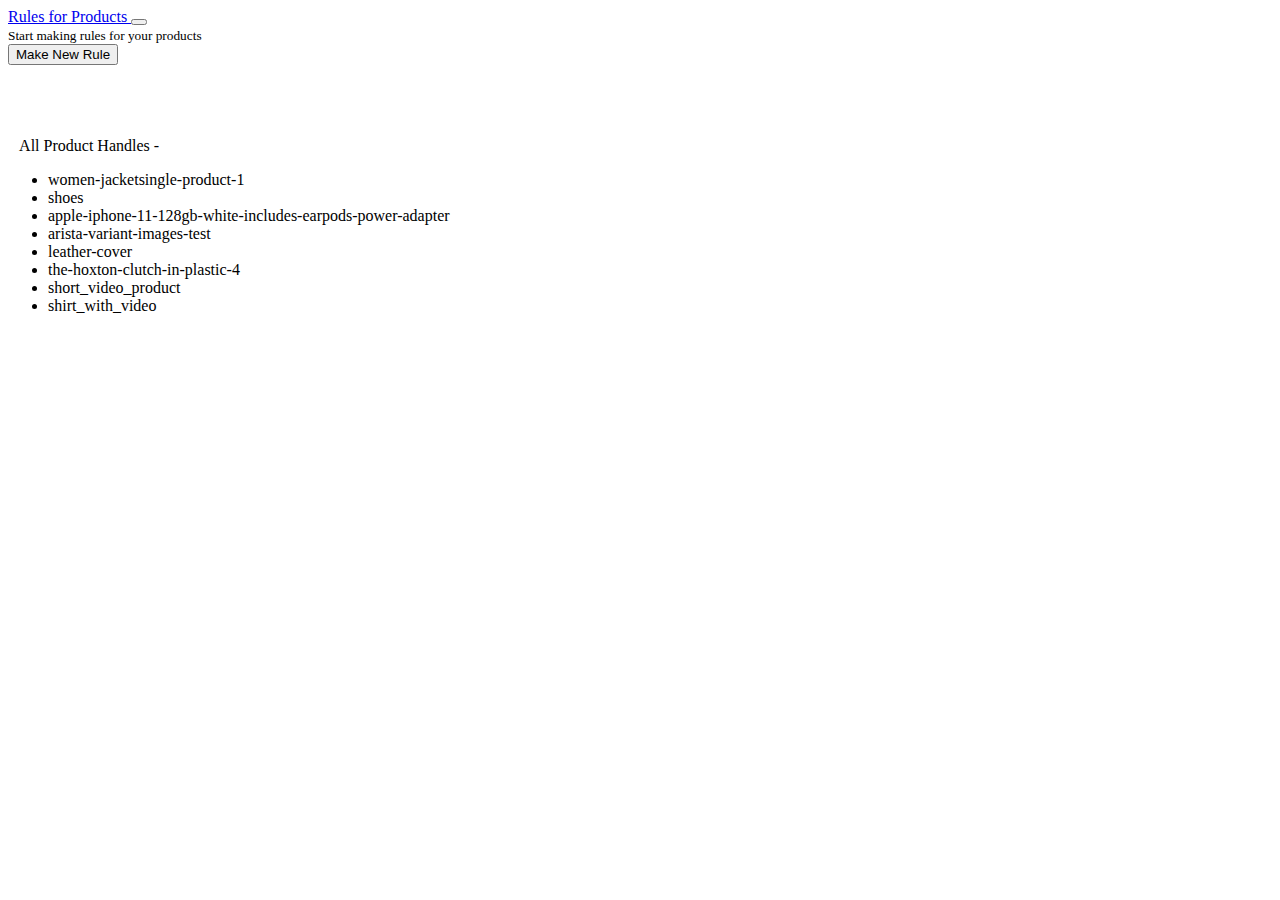
==== index.html @ c37adcae "it's working now" ====
<!DOCTYPE html>
<head>
  <meta charset="UTF-8" />
    <meta http-equiv="X-UA-Compatible" content="IE=edge" />
    <meta name="viewport" content="width=device-width, initial-scale=1.0" />
    <!-- JavaScript Bundle with Popper -->
    <script
    src="https://cdn.jsdelivr.net/npm/bootstrap@5.2.0/dist/js/bootstrap.bundle.min.js"
    integrity="sha384-A3rJD856KowSb7dwlZdYEkO39Gagi7vIsF0jrRAoQmDKKtQBHUuLZ9AsSv4jD4Xa"
    crossorigin="anonymous"
  ></script>
    <!-- CSS only -->
    <link
      href="https://cdn.jsdelivr.net/npm/bootstrap@5.2.0/dist/css/bootstrap.min.css"
      rel="stylesheet"
      integrity="sha384-gH2yIJqKdNHPEq0n4Mqa/HGKIhSkIHeL5AyhkYV8i59U5AR6csBvApHHNl/vI1Bx"
      crossorigin="anonymous"
    />
    <link href="style.css" rel="stylesheet">
    <title>Product Rules</title>
  </head>
  <ic>
    <nav class="navbar navbar-expand-lg navbar-dark bg-dark">
      <a class="navbar-brand mx-3" href="#"> Rules for Products </a>
      <button
        class="navbar-toggler"
        type="button"
        data-toggle="collapse"
        data-target="#navbarSupportedContent"
        aria-controls="navbarSupportedContent"
        aria-expanded="false"
        aria-label="Toggle navigation"
      >
        <span class="navbar-toggler-icon"></span>
      </button>

      <div class="collapse navbar-collapse" id="navbarSupportedContent">
      </div>
    </nav>
    <small id="initial-message" class="text-secondary mx-3">Start making rules for your products</small></br>
    <button class="btn btn-outline-primary mx-3" id = "make-rule"
     onclick="event.target.style.display='none';document.getElementById('initial-message')?.remove() ; "
      data-toggle="button" aria-pressed="false">Make New Rule</button>
    <div id="container" class="container-fluid m-5 container-lg mx-auto" >
      
      <div id="make-rule-card">
        
      </div>
      <br><br><br><br>
      <div id="list-of-rules-card" style="display:none ;">
        <div class="card" style="width: 100%">
          <div class="card-header">
            List of Rules
          </div>
          <ul class="list-group list-group-flush" id="list-of-rules">
            <!-- <li class="list-group-item">An item</li> --> 
          </ul>
        </div>
      </div>
    </div>
    <div >
      <label id="product-handles-label"> &nbsp;&nbsp; Select from these Product handles</label>
      <ul id="product handles">
      </ul>
    </div>
  </body>
  <script src="script.js" type="module"></script>
  
</html>
---- style.css ----
/*the container must be positioned relative:*/
.autocomplete {
  position: relative;
  display: inline-block;
}

.autocomplete-items {
  position: absolute;
  border: 1px solid #d4d4d4;
  border-bottom: none;
  border-top: none;
  z-index: 99;
  /*position the autocomplete items to be the same width as the container:*/
  top: 100%;
  left: 0;
  right: 0;
}

.autocomplete-items div {
  padding: 10px;
  cursor: pointer;
  background-color: #fff;
  border-bottom: 1px solid #d4d4d4;
}

/*when hovering an item:*/
.autocomplete-items div:hover {
  background-color: #e9e9e9;
}

/*when navigating through the items using the arrow keys:*/
.autocomplete-active {
  background-color: DodgerBlue !important;
  color: #ffffff;
}
.removable {
  overflow: hidden;
}

.removable:hover span {
  display: none;
}

.removable:hover:before {
  content: "Remove Product";
}
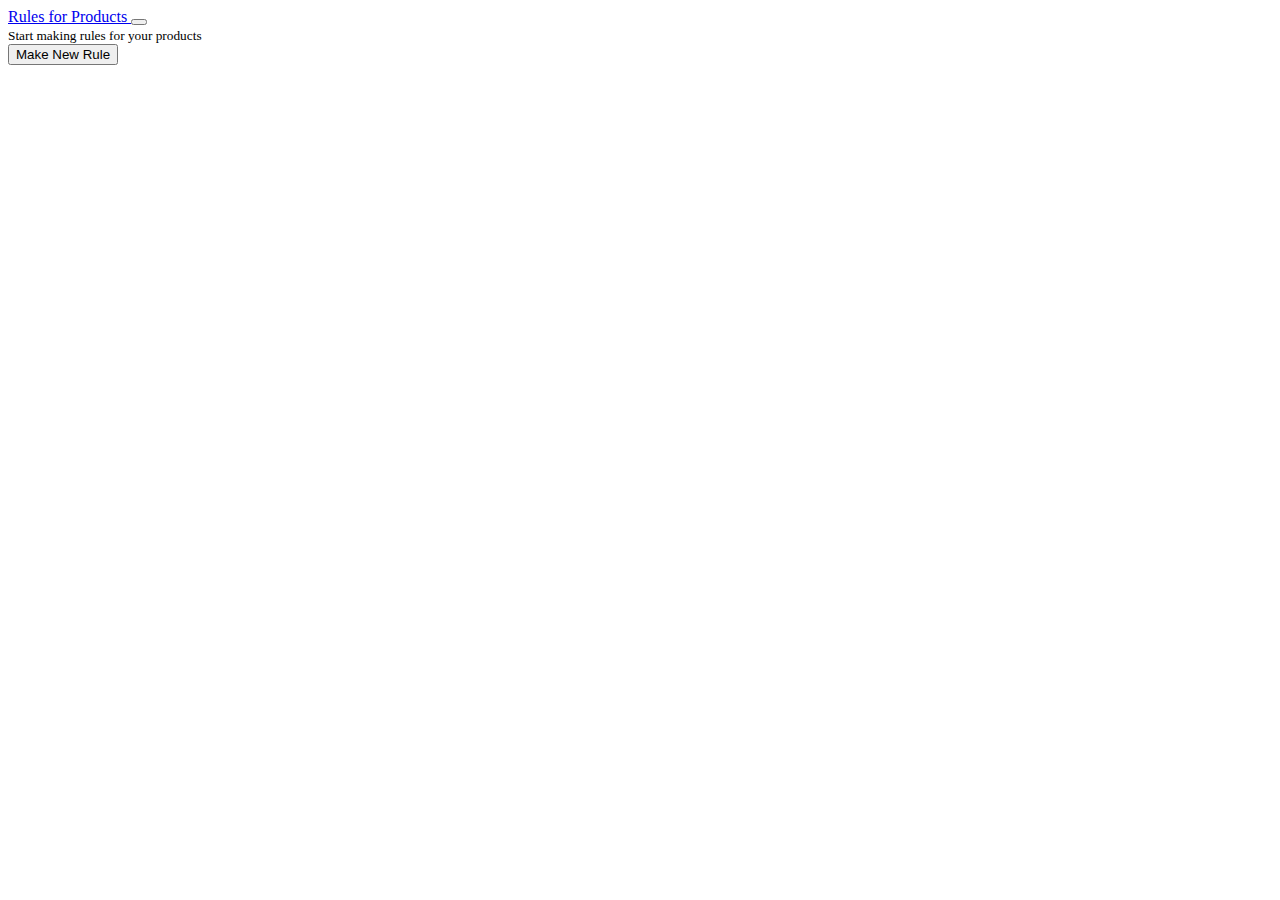
==== commit 410d8c03: "solves issue with suggestions on input click" ====
--- a/index.html
+++ b/index.html
@@ -19,9 +19,8 @@
     <link href="style.css" rel="stylesheet">
     <title>Product Rules</title>
   </head>
-  <ic>
     <nav class="navbar navbar-expand-lg navbar-dark bg-dark">
-      <a class="navbar-brand mx-3" href="#"> Rules for Products </a>
+      <a class="navbar-brand mx-3" href="#" > Rules for Products </a>
       <button
         class="navbar-toggler"
         type="button"
@@ -58,11 +57,11 @@
         </div>
       </div>
     </div>
-    <div >
+    <!-- <div >
       <label id="product-handles-label"> &nbsp;&nbsp; Select from these Product handles</label>
       <ul id="product handles">
       </ul>
-    </div>
+    </div> -->
   </body>
   <script src="script.js" type="module"></script>
   
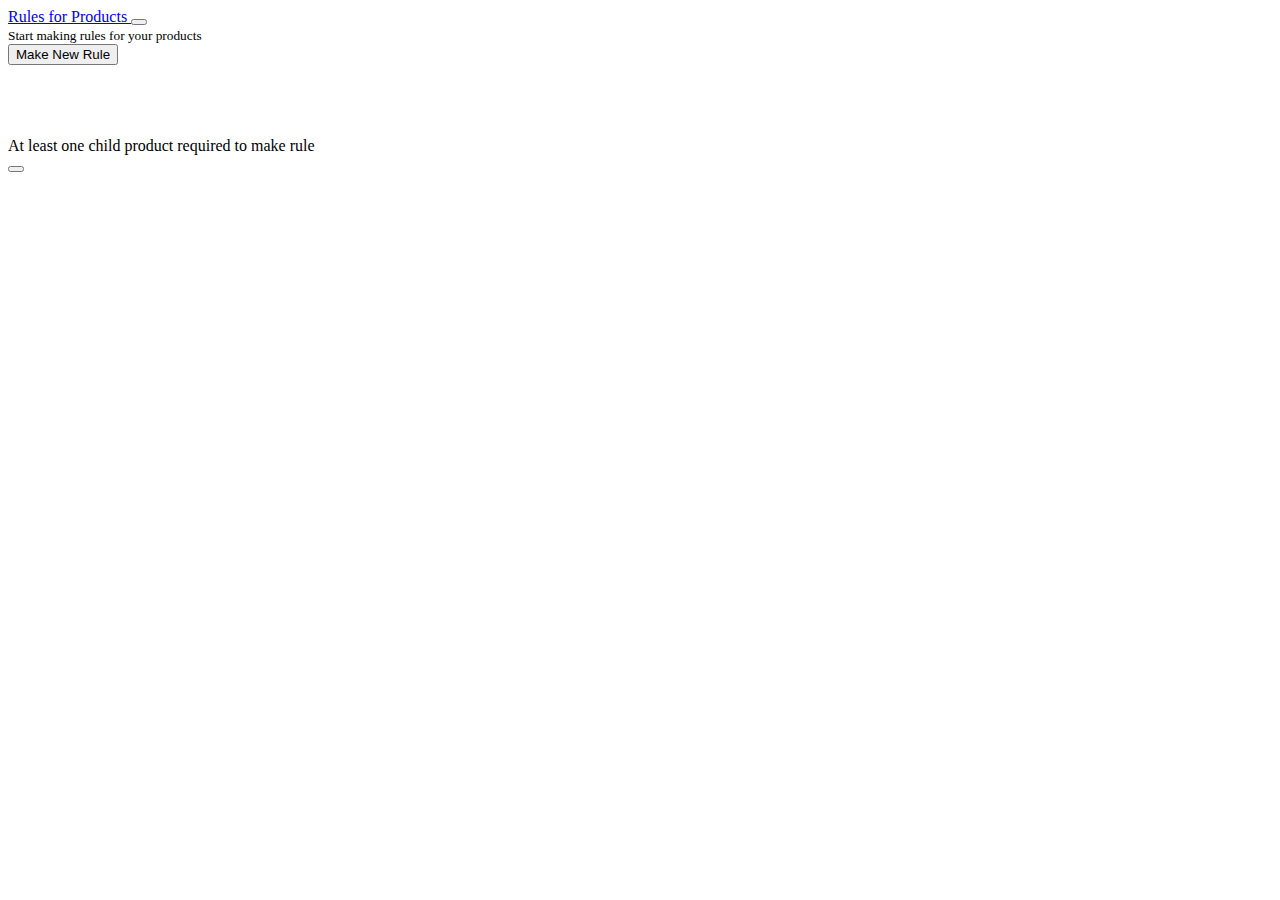
==== commit 0226458d: "stash" ====
--- a/index.html
+++ b/index.html
@@ -1,35 +1,29 @@
 <!DOCTYPE html>
+
 <head>
   <meta charset="UTF-8" />
-    <meta http-equiv="X-UA-Compatible" content="IE=edge" />
-    <meta name="viewport" content="width=device-width, initial-scale=1.0" />
-    <!-- JavaScript Bundle with Popper -->
-    <script
-    src="https://cdn.jsdelivr.net/npm/bootstrap@5.2.0/dist/js/bootstrap.bundle.min.js"
+  <meta http-equiv="X-UA-Compatible" content="IE=edge" />
+  <meta name="viewport" content="width=device-width, initial-scale=1.0" />
+  <link rel="icon" type="image" href="./favicon.png" />
+  <!-- JavaScript Bundle with Popper -->
+  <script src="https://cdn.jsdelivr.net/npm/bootstrap@5.2.0/dist/js/bootstrap.bundle.min.js"
     integrity="sha384-A3rJD856KowSb7dwlZdYEkO39Gagi7vIsF0jrRAoQmDKKtQBHUuLZ9AsSv4jD4Xa"
-    crossorigin="anonymous"
-  ></script>
-    <!-- CSS only -->
-    <link
-      href="https://cdn.jsdelivr.net/npm/bootstrap@5.2.0/dist/css/bootstrap.min.css"
-      rel="stylesheet"
-      integrity="sha384-gH2yIJqKdNHPEq0n4Mqa/HGKIhSkIHeL5AyhkYV8i59U5AR6csBvApHHNl/vI1Bx"
-      crossorigin="anonymous"
-    />
-    <link href="style.css" rel="stylesheet">
-    <title>Product Rules</title>
-  </head>
+    crossorigin="anonymous"></script>
+  <!-- CSS only -->
+  <link href="https://cdn.jsdelivr.net/npm/bootstrap@5.2.0/dist/css/bootstrap.min.css" rel="stylesheet"
+    integrity="sha384-gH2yIJqKdNHPEq0n4Mqa/HGKIhSkIHeL5AyhkYV8i59U5AR6csBvApHHNl/vI1Bx" crossorigin="anonymous" />
+  <link href="style.css" rel="stylesheet">
+  <title>Product Rules</title>
+</head>
+
+<body>
+
+  <div id="rulesPage">
+
     <nav class="navbar navbar-expand-lg navbar-dark bg-dark">
-      <a class="navbar-brand mx-3" href="#" > Rules for Products </a>
-      <button
-        class="navbar-toggler"
-        type="button"
-        data-toggle="collapse"
-        data-target="#navbarSupportedContent"
-        aria-controls="navbarSupportedContent"
-        aria-expanded="false"
-        aria-label="Toggle navigation"
-      >
+      <a class="navbar-brand mx-3" href="#"> Rules for Products </a>
+      <button class="navbar-toggler" type="button" data-toggle="collapse" data-target="#navbarSupportedContent"
+        aria-controls="navbarSupportedContent" aria-expanded="false" aria-label="Toggle navigation">
         <span class="navbar-toggler-icon"></span>
       </button>
 
@@ -37,13 +31,13 @@
       </div>
     </nav>
     <small id="initial-message" class="text-secondary mx-3">Start making rules for your products</small></br>
-    <button class="btn btn-outline-primary mx-3" id = "make-rule"
-     onclick="event.target.style.display='none';document.getElementById('initial-message')?.remove() ; "
+    <button class="btn btn-outline-primary mx-3" id="make-rule"
+      onclick="event.target.style.display='none';document.getElementById('initial-message')?.remove() ; "
       data-toggle="button" aria-pressed="false">Make New Rule</button>
-    <div id="container" class="container-fluid m-5 container-lg mx-auto" >
-      
+    <div id="container" class="container-fluid m-5 container-lg mx-auto">
+
       <div id="make-rule-card">
-        
+
       </div>
       <br><br><br><br>
       <div id="list-of-rules-card" style="display:none ;">
@@ -52,7 +46,7 @@
             List of Rules
           </div>
           <ul class="list-group list-group-flush" id="list-of-rules">
-            <!-- <li class="list-group-item">An item</li> --> 
+            <!-- <li class="list-group-item">An item</li> -->
           </ul>
         </div>
       </div>
@@ -62,7 +56,20 @@
       <ul id="product handles">
       </ul>
     </div> -->
-  </body>
-  <script src="script.js" type="module"></script>
-  
+  </div>
+  <!-- toast -->
+  <div class="toast-container position-fixed top-0 end-0 mt-5 pt-3 mx-2">
+    <div id="liveToast" class="toast align-items-center w-100" role="alert" aria-live="polite" aria-atomic="true"
+      data-bs-autohide="true">
+      <div class="d-flex">
+        <div class="toast-body">
+          At least one child product required to make rule
+        </div>
+        <button type="button" class="btn-close me-2 m-auto" data-bs-dismiss="toast" aria-label="Close"></button>
+      </div>
+    </div>
+  </div>
+</body>
+<script src="script.js"></script>
+
 </html>